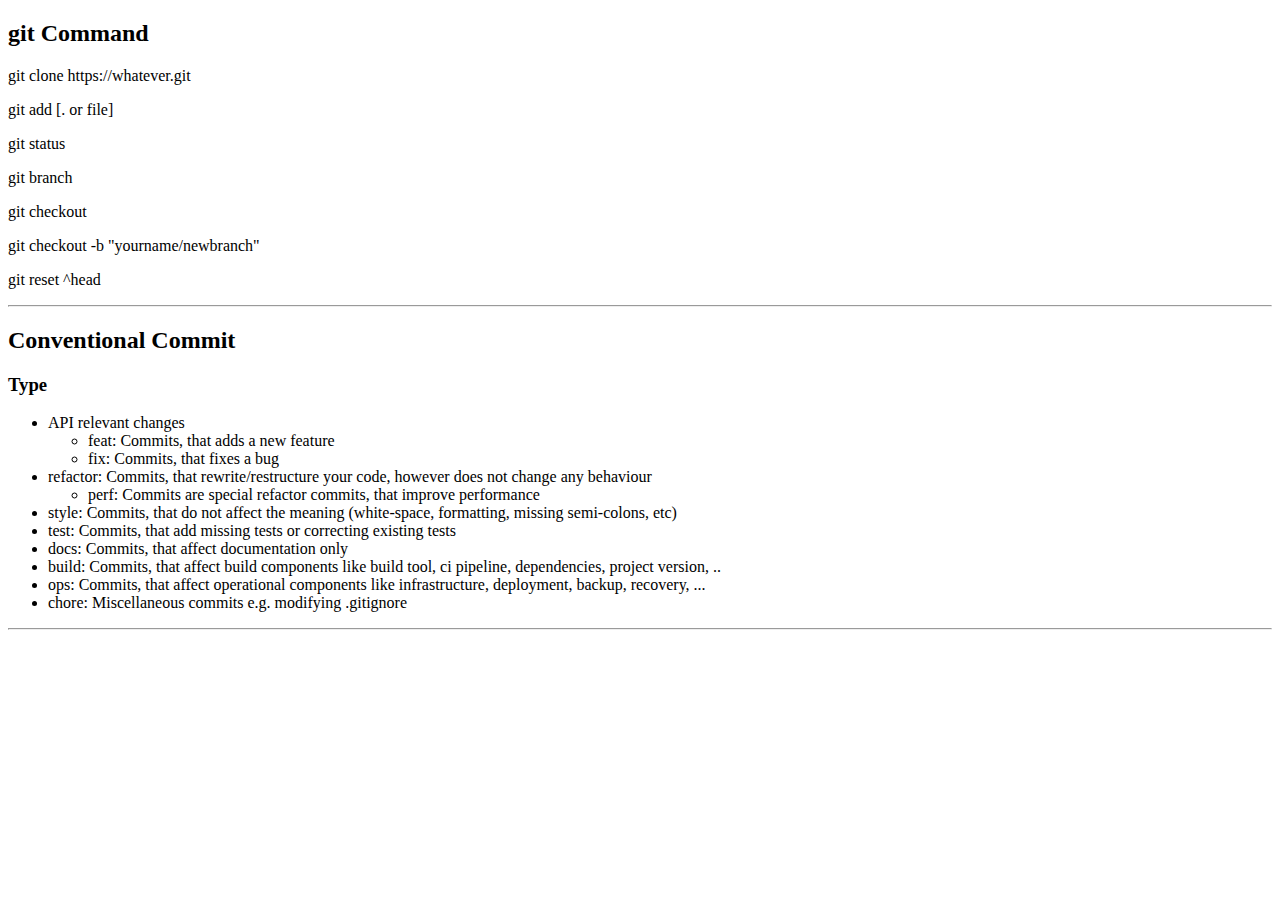
==== web_server/html/public/git.html @ c3c986a1 "feat: add git.html" ====
<!DOCTYPE html>
<html lang="en">
<head>
    <meta charset="UTF-8">
    <meta name="viewport" content="width=device-width, initial-scale=1.0">
    <title>Git page</title>
    <link rel="stylesheet" href="../assets/css/style.css" />
</head>
<body>
    <h2>git Command</h2>
    <p>git clone https://whatever.git</p>
    <p>git add [. or file]</p>
    <p>git status</p>
    <p>git branch</p>
    <p>git checkout</p>
    <p>git checkout -b "yourname/newbranch"</p>
    <p>git reset ^head</p>
    <hr />
    <h2>Conventional Commit</h2>
    <h3>Type</h3>
    <ul>
        <li>API relevant changes
            <ul>
                <li>feat: Commits, that adds a new feature</li>
                <li>fix: Commits, that fixes a bug</li>
            </ul>
        </li>
        <li>refactor: Commits, that rewrite/restructure your code, however does not change any behaviour
            <ul>
                <li>perf: Commits are special refactor commits, that improve performance</li>
            </ul>
        </li>
        <li>style: Commits, that do not affect the meaning (white-space, formatting, missing semi-colons, etc)</li>
        <li>test: Commits, that add missing tests or correcting existing tests</li>
        <li>docs: Commits, that affect documentation only</li>
        <li>build: Commits, that affect build components like build tool, ci pipeline, dependencies, project version, ..</li>
        <li>ops: Commits, that affect operational components like infrastructure, deployment, backup, recovery, ...</li>
        <li>chore: Miscellaneous commits e.g. modifying .gitignore</li>
    </ul>
    <hr />
</body>
</html>
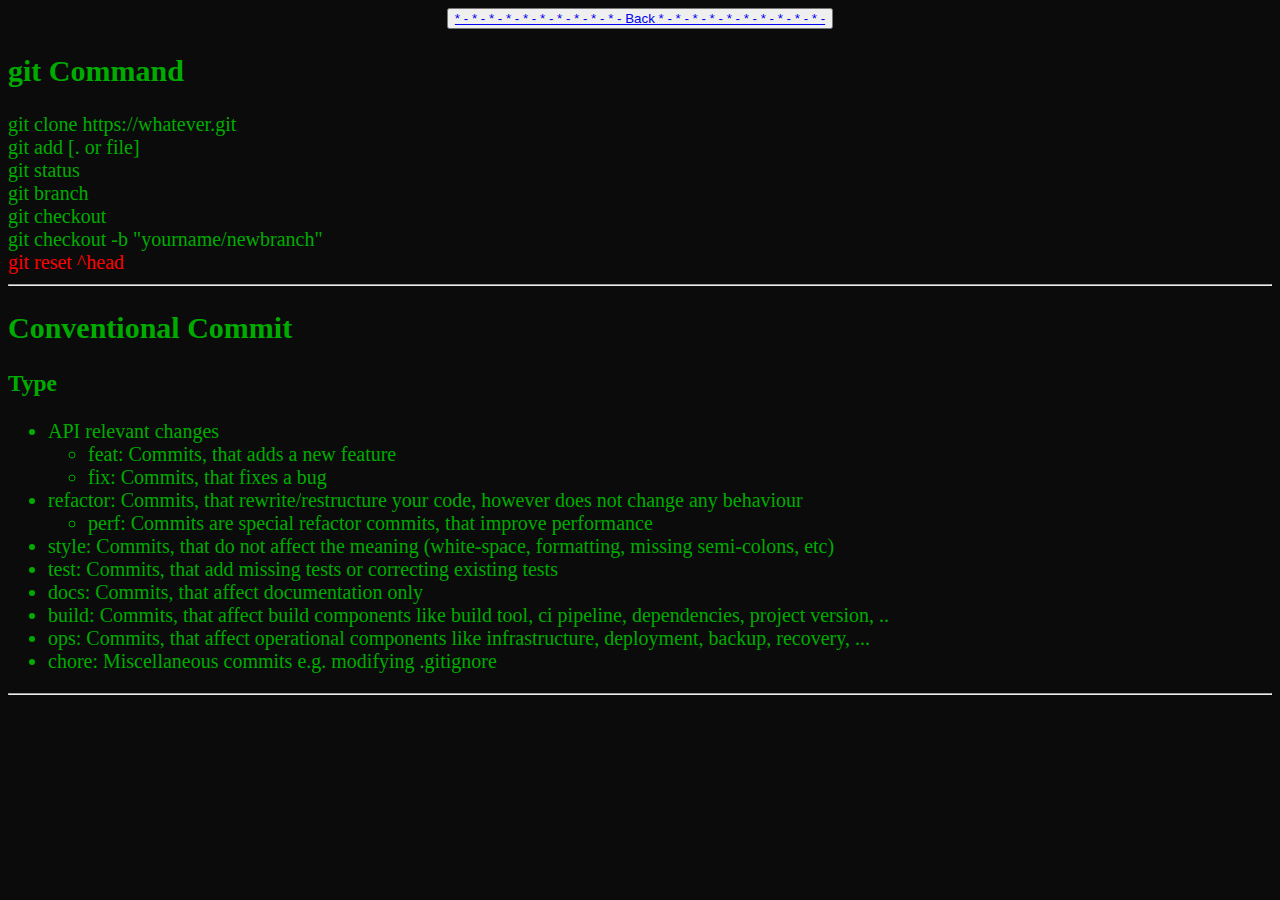
==== commit 2393be4e: "feat: add new stuffs" ====
--- a/web_server/html/public/git.html
+++ b/web_server/html/public/git.html
@@ -7,6 +7,7 @@
     <link rel="stylesheet" href="../assets/css/style.css" />
 </head>
 <body>
+    <button type="button" class="back-button"><a href="../index.html"> * - * - * - * - * - * - * - * - * - * - Back * - * - * - * - * - * - * - * - * - * -  </a> </button>
     <h2>git Command</h2>
     <p>git clone https://whatever.git</p>
     <p>git add [. or file]</p>
@@ -14,7 +15,7 @@
     <p>git branch</p>
     <p>git checkout</p>
     <p>git checkout -b "yourname/newbranch"</p>
-    <p>git reset ^head</p>
+    <p class="warning" >git reset ^head</p>
     <hr />
     <h2>Conventional Commit</h2>
     <h3>Type</h3>
--- a/web_server/html/assets/css/style.css
+++ b/web_server/html/assets/css/style.css
@@ -0,0 +1,33 @@
+html {
+    background: #0b0b0b;
+}
+
+body {
+    color: #00ab00;
+    font-style: Tahoma ;
+    font-size: 20px;
+}
+
+p {
+    margin: 0;
+}
+
+.dog {
+    display: block;
+    margin-left: auto;
+    margin-right: auto;
+    width: 50%;
+    width: 200px;
+    height: 200px;
+}
+
+.warning {
+    color: red;
+}
+
+.back-button {
+    display: block;
+    margin-left: auto;
+    margin-right: auto;
+    cursor:pointer;
+}